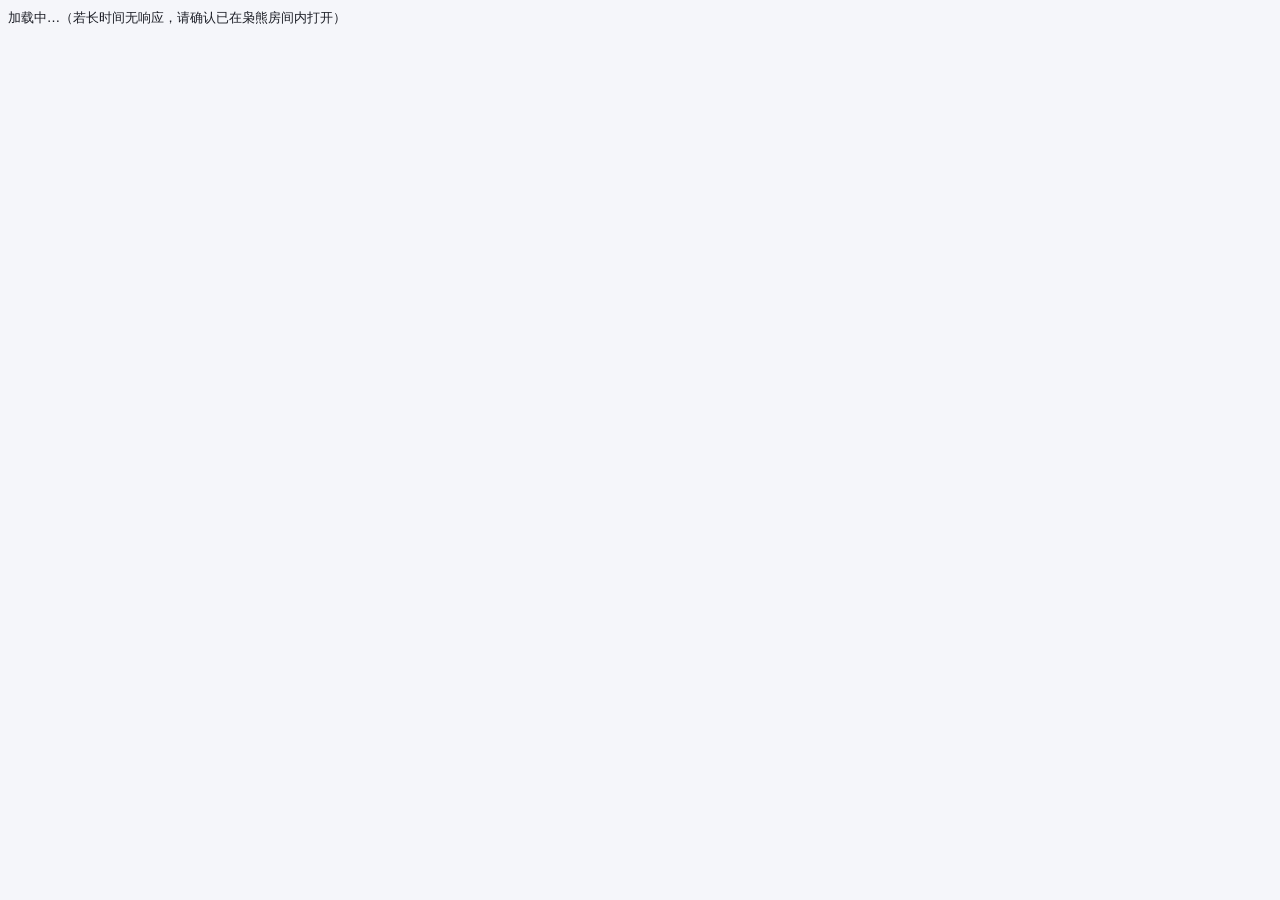
==== popover.html @ 5800c061 "CPR toolbox v1.0.0: OBR extension + character creator" ====
<!DOCTYPE html>
<html lang="zh-CN">
<head>
  <meta charset="utf-8" />
  <meta name="viewport" content="width=device-width, initial-scale=1" />
  <title>赛博朋克RED工具箱</title>
  <link rel="stylesheet" href="styles.css" />
</head>
<body>
  <div id="app">加载中…（若长时间无响应，请确认已在枭熊房间内打开）</div>
  <script src="assets/xlsx.full.min.js"></script>
  <script src="app.js"></script>
</body>
</html>
---- styles.css ----
:root {
  --bg: #f5f6fa; --panel: #ffffff; --text: #1c1e26; --muted: #6b7280;
  --accent: #e2231a; --accent2: #f5e642; --border: #d9dbe3; --input-bg: #ffffff;
  --chip: #eef0f5; --ok: #16a34a; --warn: #d97706; --bad: #dc2626;
}
[data-theme="dark"] {
  --bg: #12141c; --panel: #1b1e2b; --text: #e8eaf2; --muted: #9aa1b2;
  --accent: #ff4b3e; --accent2: #f5e642; --border: #2c3040; --input-bg: #232739;
  --chip: #262b3d; --ok: #4ade80; --warn: #fbbf24; --bad: #f87171;
}
* { box-sizing: border-box; }
html, body { margin: 0; padding: 0; background: var(--bg); color: var(--text); font: 13px/1.5 system-ui, "Microsoft YaHei", sans-serif; }
body { padding: 8px; }
h1, h2, h3 { margin: 6px 0; font-size: 14px; }
button {
  background: var(--panel); color: var(--text); border: 1px solid var(--border);
  border-radius: 8px; padding: 6px 10px; cursor: pointer; font-size: 12.5px;
}
button:hover { border-color: var(--accent); }
button.primary { background: var(--accent); border-color: var(--accent); color: #fff; }
button.small { padding: 2px 7px; font-size: 11.5px; border-radius: 6px; }
input, select, textarea {
  background: var(--input-bg); color: var(--text); border: 1px solid var(--border);
  border-radius: 6px; padding: 4px 6px; font-size: 12.5px; width: 100%;
}
textarea { min-height: 90px; font-family: inherit; }
.tabs { display: flex; flex-wrap: wrap; gap: 4px; margin-bottom: 8px; }
.tabs button { border-radius: 8px 8px 0 0; }
.tabs button.active { background: var(--accent); color: #fff; border-color: var(--accent); }
.panel { background: var(--panel); border: 1px solid var(--border); border-radius: 10px; padding: 10px; margin-bottom: 8px; }
.row { display: flex; gap: 6px; align-items: center; margin: 4px 0; flex-wrap: wrap; }
.row > label { min-width: 64px; color: var(--muted); }
.grid2 { display: grid; grid-template-columns: 1fr 1fr; gap: 6px; }
.grid3 { display: grid; grid-template-columns: repeat(3, 1fr); gap: 6px; }
.chip { display: inline-block; background: var(--chip); border-radius: 6px; padding: 2px 8px; margin: 2px; font-size: 12px; cursor: pointer; }
.chip.on { background: var(--accent); color: #fff; }
.feed { max-height: 200px; overflow-y: auto; }
.feed .msg { border-bottom: 1px dashed var(--border); padding: 4px 0; }
.feed .msg .who { color: var(--accent); font-weight: 600; }
.feed .msg.crit { color: var(--ok); }
.feed .msg.fumble { color: var(--bad); }
.tag { border-radius: 4px; padding: 0 5px; font-size: 11px; margin-left: 4px; }
.tag.crit { background: var(--ok); color: #fff; }
.tag.fumble { background: var(--bad); color: #fff; }
.muted { color: var(--muted); font-size: 12px; }
.src { font-size: 10.5px; color: var(--muted); border: 1px solid var(--border); border-radius: 4px; padding: 0 4px; margin-left: 4px; }
.hpbar { height: 10px; border-radius: 6px; background: var(--chip); overflow: hidden; }
.hpbar > div { height: 100%; background: var(--ok); }
table { width: 100%; border-collapse: collapse; font-size: 12px; }
th, td { border: 1px solid var(--border); padding: 3px 5px; text-align: left; }
th { background: var(--chip); }
.result-box { background: var(--chip); border-radius: 8px; padding: 8px; margin-top: 6px; white-space: pre-wrap; }
.kbd { font-family: monospace; background: var(--chip); padding: 0 4px; border-radius: 4px; }
.hidden { display: none; }
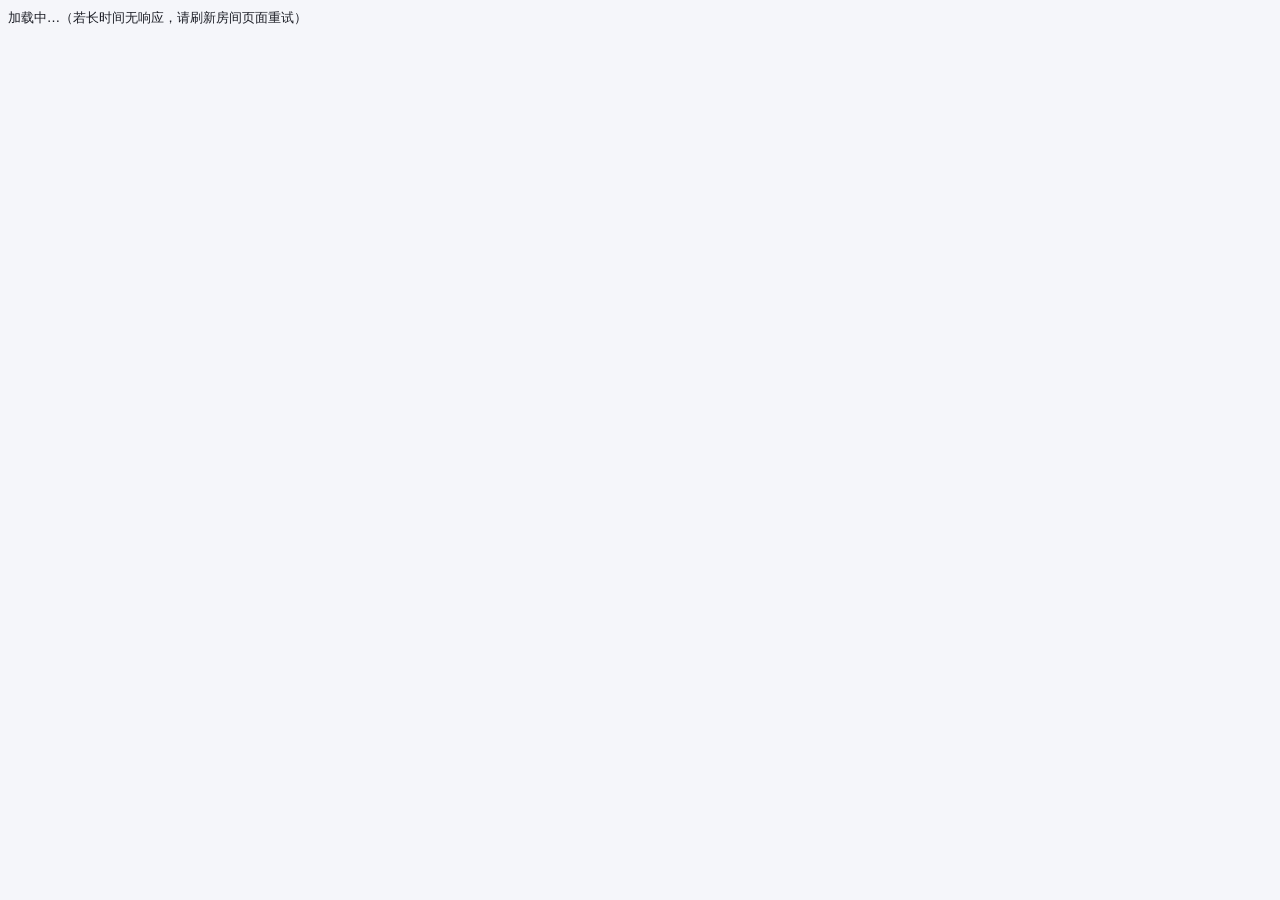
==== commit 0c4d068c: "v1.2.0: 减少外部依赖——CSS内联进面板、SheetJS按需懒加载、github.io失败自动切jsDelivr镜像" ====
--- a/popover.html
+++ b/popover.html
@@ -3,12 +3,103 @@
 <head>
   <meta charset="utf-8" />
   <meta name="viewport" content="width=device-width, initial-scale=1" />
-  <title>赛博朋克RED工具箱</title>
-  <link rel="stylesheet" href="styles.css" />
+  <title>CPR工具箱</title>
+  <style>
+:root {
+  --bg: #f5f6fa; --panel: #ffffff; --text: #1c1e26; --muted: #6b7280;
+  --accent: #e2231a; --accent2: #f5e642; --border: #d9dbe3; --input-bg: #ffffff;
+  --chip: #eef0f5; --ok: #16a34a; --warn: #d97706; --bad: #dc2626;
+}
+[data-theme="dark"] {
+  --bg: #12141c; --panel: #1b1e2b; --text: #e8eaf2; --muted: #9aa1b2;
+  --accent: #ff4b3e; --accent2: #f5e642; --border: #2c3040; --input-bg: #232739;
+  --chip: #262b3d; --ok: #4ade80; --warn: #fbbf24; --bad: #f87171;
+}
+* { box-sizing: border-box; }
+html, body { margin: 0; padding: 0; background: var(--bg); color: var(--text); font: 13px/1.5 system-ui, "Microsoft YaHei", sans-serif; }
+body { padding: 8px; }
+h1, h2, h3 { margin: 6px 0; font-size: 14px; }
+button {
+  background: var(--panel); color: var(--text); border: 1px solid var(--border);
+  border-radius: 8px; padding: 6px 10px; cursor: pointer; font-size: 12.5px;
+}
+button:hover { border-color: var(--accent); }
+button.primary { background: var(--accent); border-color: var(--accent); color: #fff; }
+button.small { padding: 2px 7px; font-size: 11.5px; border-radius: 6px; }
+input, select, textarea {
+  background: var(--input-bg); color: var(--text); border: 1px solid var(--border);
+  border-radius: 6px; padding: 4px 6px; font-size: 12.5px; width: 100%;
+}
+textarea { min-height: 90px; font-family: inherit; }
+.tabs { display: flex; flex-wrap: wrap; gap: 4px; margin-bottom: 8px; }
+.tabs button { border-radius: 8px 8px 0 0; }
+.tabs button.active { background: var(--accent); color: #fff; border-color: var(--accent); }
+.panel { background: var(--panel); border: 1px solid var(--border); border-radius: 10px; padding: 10px; margin-bottom: 8px; }
+.row { display: flex; gap: 6px; align-items: center; margin: 4px 0; flex-wrap: wrap; }
+.row > label { min-width: 64px; color: var(--muted); }
+.grid2 { display: grid; grid-template-columns: 1fr 1fr; gap: 6px; }
+.grid3 { display: grid; grid-template-columns: repeat(3, 1fr); gap: 6px; }
+.chip { display: inline-block; background: var(--chip); border-radius: 6px; padding: 2px 8px; margin: 2px; font-size: 12px; cursor: pointer; }
+.chip.on { background: var(--accent); color: #fff; }
+.feed { max-height: 200px; overflow-y: auto; }
+.feed .msg { border-bottom: 1px dashed var(--border); padding: 4px 0; }
+.feed .msg .who { color: var(--accent); font-weight: 600; }
+.feed .msg.crit { color: var(--ok); }
+.feed .msg.fumble { color: var(--bad); }
+.tag { border-radius: 4px; padding: 0 5px; font-size: 11px; margin-left: 4px; }
+.tag.crit { background: var(--ok); color: #fff; }
+.tag.fumble { background: var(--bad); color: #fff; }
+.muted { color: var(--muted); font-size: 12px; }
+.src { font-size: 10.5px; color: var(--muted); border: 1px solid var(--border); border-radius: 4px; padding: 0 4px; margin-left: 4px; }
+.hpbar { height: 10px; border-radius: 6px; background: var(--chip); overflow: hidden; }
+.hpbar > div { height: 100%; background: var(--ok); }
+table { width: 100%; border-collapse: collapse; font-size: 12px; }
+th, td { border: 1px solid var(--border); padding: 3px 5px; text-align: left; }
+th { background: var(--chip); }
+.result-box { background: var(--chip); border-radius: 8px; padding: 8px; margin-top: 6px; white-space: pre-wrap; }
+.kbd { font-family: monospace; background: var(--chip); padding: 0 4px; border-radius: 4px; }
+.hidden { display: none; }
+  </style>
 </head>
 <body>
-  <div id="app">加载中…（若长时间无响应，请确认已在枭熊房间内打开）</div>
-  <script src="assets/xlsx.full.min.js"></script>
-  <script src="app.js"></script>
+  <div id="app">加载中…（若长时间无响应，请刷新房间页面重试）</div>
+  <script>
+  // 自举加载器：全部功能逻辑来自 app.js；github.io 加载失败时自动切 jsDelivr 镜像。
+  // SheetJS（xlsx 解析库）不在此处加载——仅在上传 xlsx 导入角色时按需懒加载（见 window.__ensureXLSX）。
+  (function () {
+    var MIRROR = "https://cdn.jsdelivr.net/gh/Apocrypha5662/owlbear-cyberpunk-red@main/";
+    function loadScript(src, onload, onerror) {
+      var s = document.createElement("script");
+      s.src = src; s.onload = onload; s.onerror = onerror;
+      document.head.appendChild(s);
+    }
+    loadScript("app.js", null, function () {
+      loadScript(MIRROR + "app.js", null, function () {
+        document.getElementById("app").textContent =
+          "脚本加载失败（github.io 与镜像均不可达）。请刷新房间页面（F5）后重试；若持续失败，检查网络代理设置。";
+      });
+    });
+    window.__MIRROR_BASE = MIRROR;
+    // 按需加载 SheetJS（主源 → 镜像兜底），返回 Promise
+    window.__ensureXLSX = function () {
+      if (window.XLSX) return Promise.resolve();
+      if (window.__xlsxLoading) return window.__xlsxLoading;
+      window.__xlsxLoading = new Promise(function (resolve, reject) {
+        var s = document.createElement("script");
+        s.src = "assets/xlsx.full.min.js";
+        s.onload = function () { resolve(); };
+        s.onerror = function () {
+          var s2 = document.createElement("script");
+          s2.src = (window.__MIRROR_BASE || "") + "assets/xlsx.full.min.js";
+          s2.onload = function () { resolve(); };
+          s2.onerror = function () { reject(new Error("xlsx 解析库加载失败")); };
+          document.head.appendChild(s2);
+        };
+        document.head.appendChild(s);
+      });
+      return window.__xlsxLoading;
+    };
+  })();
+  </script>
 </body>
 </html>
